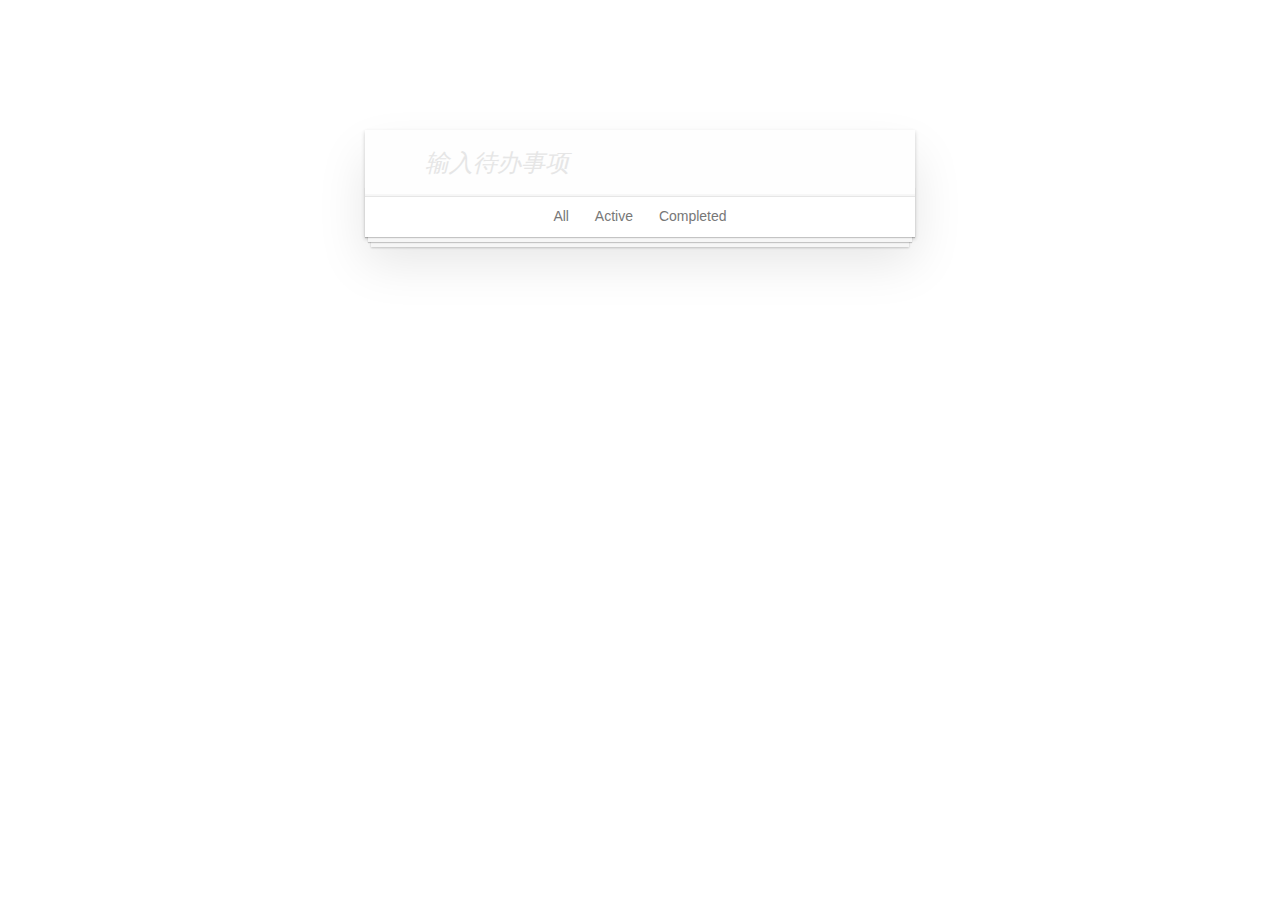
==== index.html @ 77dd1cce "添加代码到GIT" ====
<!doctype html>
<html lang="en">

<head>
    <meta charset="utf-8">
    <style>
    [ng-cloak] {
        display: none;
    }
    </style>
    <!--app style-->
    <link rel="stylesheet" href="lib/todo-app/index.css">
</head>

<body ng-app="todo">
    <div ui-view>页面加载中...</div>
    <!--引入angular相关文件-->
    <script type="text/javascript" src="lib/angular-1.5.0/angular.js"></script>
    <script type="text/javascript" src="lib/angular-1.5.0/angular-animate.js"></script>
    <script type="text/javascript" src="lib/ui-router-0.2.18/angular-ui-router.js"></script>
    <!--bootstrap-->
    <!--app-->
    <script type="text/javascript" src="app/app.js"></script>
    <!--route-->
    <script type="text/javascript" src="app/route/todo.js"></script>
    <!--controller-->
    <script type="text/javascript" src="app/controller/todo.js"></script>
    <!--service-->
    <script type="text/javascript" src="app/service/todoStorage.js"></script>
    <!--service-->
    <script type="text/javascript" src="app/directive/todoEscape.js"></script>
    
</body>

</html>
---- lib/todo-app/index.css ----
html,
body {
	margin: 0;
	padding: 0;
}

button {
	margin: 0;
	padding: 0;
	border: 0;
	background: none;
	font-size: 100%;
	vertical-align: baseline;
	font-family: inherit;
	font-weight: inherit;
	color: inherit;
	-webkit-appearance: none;
	appearance: none;
	-webkit-font-smoothing: antialiased;
	-moz-font-smoothing: antialiased;
	font-smoothing: antialiased;
}

body {
	font: 14px 'Helvetica Neue', Helvetica, Arial, sans-serif;
	line-height: 1.4em;

	color: #4d4d4d;
	min-width: 230px;
	max-width: 550px;
	margin: 0 auto;
	-webkit-font-smoothing: antialiased;
	-moz-font-smoothing: antialiased;
	font-smoothing: antialiased;
	font-weight: 300;
}

button,
input[type="checkbox"] {
	outline: none;
}

.hidden {
	display: none;
}

#todoapp {
	background: #fff;
	margin: 130px 0 40px 0;
	position: relative;
	box-shadow: 0 2px 4px 0 rgba(0, 0, 0, 0.2),
	            0 25px 50px 0 rgba(0, 0, 0, 0.1);
}

#todoapp input::-webkit-input-placeholder {
	font-style: italic;
	font-weight: 300;
	color: #e6e6e6;
}

#todoapp input::-moz-placeholder {
	font-style: italic;
	font-weight: 300;
	color: #e6e6e6;
}

#todoapp input::input-placeholder {
	font-style: italic;
	font-weight: 300;
	color: #e6e6e6;
}

#todoapp h1 {
	position: absolute;
	top: -155px;
	width: 100%;
	font-size: 100px;
	font-weight: 100;
	text-align: center;
	color: rgba(175, 47, 47, 0.15);
	-webkit-text-rendering: optimizeLegibility;
	-moz-text-rendering: optimizeLegibility;
	text-rendering: optimizeLegibility;
}

#new-todo,
.edit {
	position: relative;
	margin: 0;
	width: 100%;
	font-size: 24px;
	font-family: inherit;
	font-weight: inherit;
	line-height: 1.4em;
	border: 0;
	outline: none;
	color: inherit;
	padding: 6px;
	border: 1px solid #999;
	box-shadow: inset 0 -1px 5px 0 rgba(0, 0, 0, 0.2);
	box-sizing: border-box;
	-webkit-font-smoothing: antialiased;
	-moz-font-smoothing: antialiased;
	font-smoothing: antialiased;
}

#new-todo {
	padding: 16px 16px 16px 60px;
	border: none;
	background: rgba(0, 0, 0, 0.003);
	box-shadow: inset 0 -2px 1px rgba(0,0,0,0.03);
}

#main {
	position: relative;
	z-index: 2;
	border-top: 1px solid #e6e6e6;
}

label[for='toggle-all'] {
	display: none;
}

#toggle-all {
	position: absolute;
	top: -55px;
	left: -12px;
	width: 60px;
	height: 34px;
	text-align: center;
	border: none; /* Mobile Safari */
}

#toggle-all:before {
	content: '❯';
	font-size: 22px;
	color: #e6e6e6;
	padding: 10px 27px 10px 27px;
}

#toggle-all:checked:before {
	color: #737373;
}

#todo-list {
	margin: 0;
	padding: 0;
	list-style: none;
}

#todo-list li {
	position: relative;
	font-size: 24px;
	border-bottom: 1px solid #ededed;
}

#todo-list li:last-child {
	border-bottom: none;
}

#todo-list li.editing {
	border-bottom: none;
	padding: 0;
}

#todo-list li.editing .edit {
	display: block;
	width: 506px;
	padding: 13px 17px 12px 17px;
	margin: 0 0 0 43px;
}

#todo-list li.editing .view {
	display: none;
}

#todo-list li .toggle {
	text-align: center;
	width: 40px;
	/* auto, since non-WebKit browsers doesn't support input styling */
	height: auto;
	position: absolute;
	top: 0;
	bottom: 0;
	margin: auto 0;
	border: none; /* Mobile Safari */
	-webkit-appearance: none;
	appearance: none;
}

#todo-list li .toggle:after {
	content: url('data:image/svg+xml;utf8,<svg xmlns="http://www.w3.org/2000/svg" width="40" height="40" viewBox="-10 -18 100 135"><circle cx="50" cy="50" r="50" fill="none" stroke="#ededed" stroke-width="3"/></svg>');
}

#todo-list li .toggle:checked:after {
	content: url('data:image/svg+xml;utf8,<svg xmlns="http://www.w3.org/2000/svg" width="40" height="40" viewBox="-10 -18 100 135"><circle cx="50" cy="50" r="50" fill="none" stroke="#bddad5" stroke-width="3"/><path fill="#5dc2af" d="M72 25L42 71 27 56l-4 4 20 20 34-52z"/></svg>');
}

#todo-list li label {
	white-space: pre;
	word-break: break-word;
	padding: 15px 60px 15px 15px;
	margin-left: 45px;
	display: block;
	line-height: 1.2;
	transition: color 0.4s;
}

#todo-list li.completed label {
	color: #d9d9d9;
	text-decoration: line-through;
}

#todo-list li .destroy {
	display: none;
	position: absolute;
	top: 0;
	right: 10px;
	bottom: 0;
	width: 40px;
	height: 40px;
	margin: auto 0;
	font-size: 30px;
	color: #cc9a9a;
	margin-bottom: 11px;
	transition: color 0.2s ease-out;
}

#todo-list li .destroy:hover {
	color: #af5b5e;
}

#todo-list li .destroy:after {
	content: '×';
}

#todo-list li:hover .destroy {
	display: block;
}

#todo-list li .edit {
	display: none;
}

#todo-list li.editing:last-child {
	margin-bottom: -1px;
}

#footer {
	color: #777;
	padding: 10px 15px;
	height: 20px;
	text-align: center;
	border-top: 1px solid #e6e6e6;
}

#footer:before {
	content: '';
	position: absolute;
	right: 0;
	bottom: 0;
	left: 0;
	height: 50px;
	overflow: hidden;
	box-shadow: 0 1px 1px rgba(0, 0, 0, 0.2),
	            0 8px 0 -3px #f6f6f6,
	            0 9px 1px -3px rgba(0, 0, 0, 0.2),
	            0 16px 0 -6px #f6f6f6,
	            0 17px 2px -6px rgba(0, 0, 0, 0.2);
}

#todo-count {
	float: left;
	text-align: left;
}

#todo-count strong {
	font-weight: 300;
}

#filters {
	margin: 0;
	padding: 0;
	list-style: none;
	position: absolute;
	right: 0;
	left: 0;
}

#filters li {
	display: inline;
}

#filters li a {
	color: inherit;
	margin: 3px;
	padding: 3px 7px;
	text-decoration: none;
	border: 1px solid transparent;
	border-radius: 3px;
}

#filters li a.selected,
#filters li a:hover {
	border-color: rgba(175, 47, 47, 0.1);
}

#filters li a.selected {
	border-color: rgba(175, 47, 47, 0.2);
}

#clear-completed,
html #clear-completed:active {
	float: right;
	position: relative;
	line-height: 20px;
	text-decoration: none;
	cursor: pointer;
	position: relative;
}

#clear-completed:hover {
	text-decoration: underline;
}

#info {
	margin: 65px auto 0;
	color: #bfbfbf;
	font-size: 10px;
	text-shadow: 0 1px 0 rgba(255, 255, 255, 0.5);
	text-align: center;
}

#info p {
	line-height: 1;
}

#info a {
	color: inherit;
	text-decoration: none;
	font-weight: 400;
}

#info a:hover {
	text-decoration: underline;
}

/*
	Hack to remove background from Mobile Safari.
	Can't use it globally since it destroys checkboxes in Firefox
*/
@media screen and (-webkit-min-device-pixel-ratio:0) {
	#toggle-all,
	#todo-list li .toggle {
		background: none;
	}

	#todo-list li .toggle {
		height: 40px;
	}

	#toggle-all {
		-webkit-transform: rotate(90deg);
		transform: rotate(90deg);
		-webkit-appearance: none;
		appearance: none;
	}
}

@media (max-width: 430px) {
	#footer {
		height: 50px;
	}

	#filters {
		bottom: 10px;
	}
}
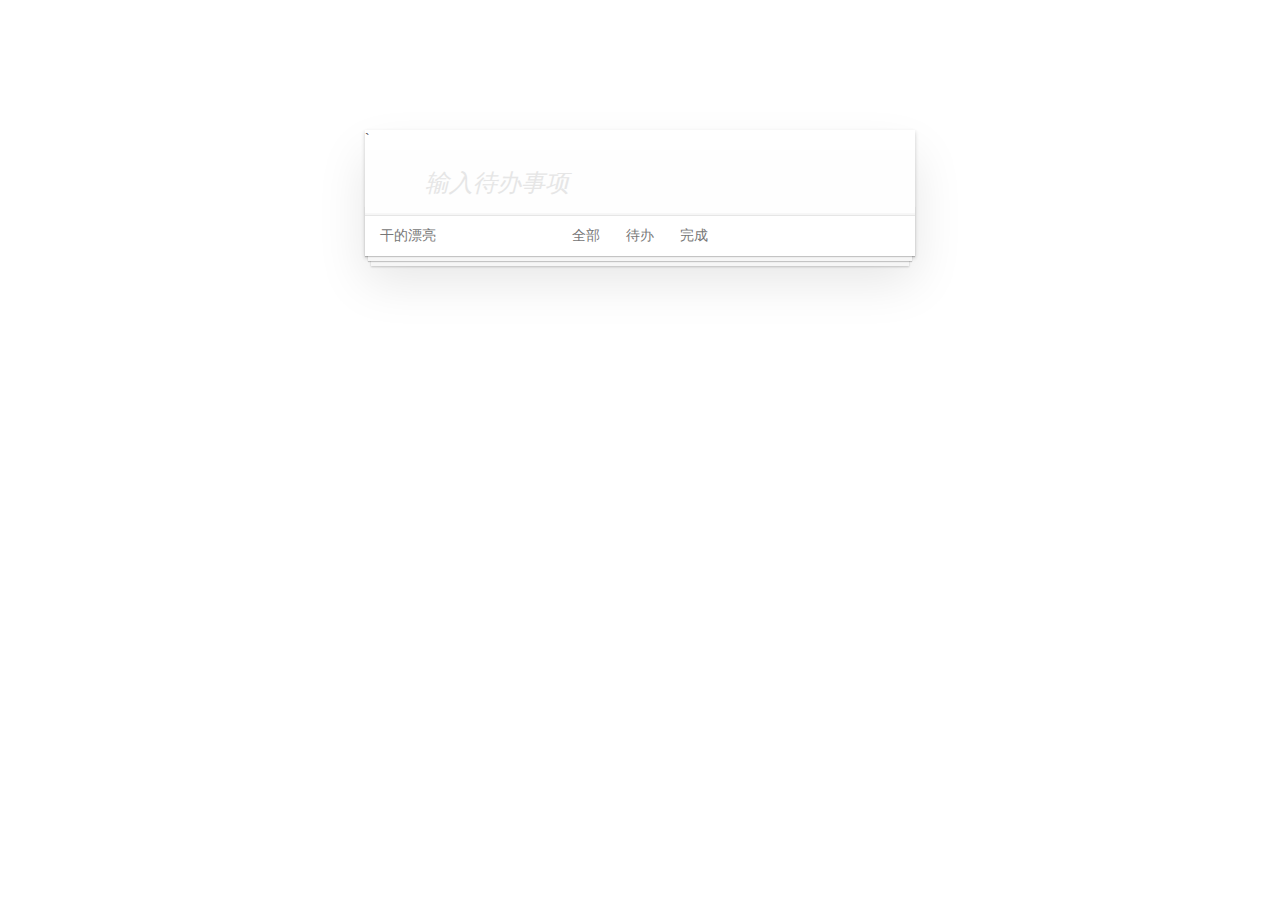
==== commit b8ce0bd2: "improve the program with latest angular lib" ====
--- a/index.html
+++ b/index.html
@@ -10,10 +10,13 @@
     </style>
     <!--app style-->
     <link rel="stylesheet" href="lib/todo-app/index.css">
+    <link rel="stylesheet" href="lib/todo-app/spinner.css">
 </head>
 
 <body ng-app="todo">
-    <div ui-view>页面加载中...</div>
+    <div ui-view>
+        
+    </div>
     <!--引入angular相关文件-->
     <script type="text/javascript" src="lib/angular-1.5.0/angular.js"></script>
     <script type="text/javascript" src="lib/angular-1.5.0/angular-animate.js"></script>
@@ -27,9 +30,10 @@
     <script type="text/javascript" src="app/controller/todo.js"></script>
     <!--service-->
     <script type="text/javascript" src="app/service/todoStorage.js"></script>
-    <!--service-->
+    <!--directive-->
     <script type="text/javascript" src="app/directive/todoEscape.js"></script>
-    
+    <script type="text/javascript" src="app/directive/todoFocus.js"></script>
+
 </body>
 
 </html>
--- a/lib/todo-app/index.css
+++ b/lib/todo-app/index.css
@@ -199,11 +199,12 @@
 #todo-list li label {
 	white-space: pre;
 	word-break: break-word;
-	padding: 15px 60px 15px 15px;
-	margin-left: 45px;
+	padding: 15px 60px 15px 60px;
+	margin-right: 60px;
 	display: block;
 	line-height: 1.2;
 	transition: color 0.4s;
+	overflow: hidden;
 }
 
 #todo-list li.completed label {
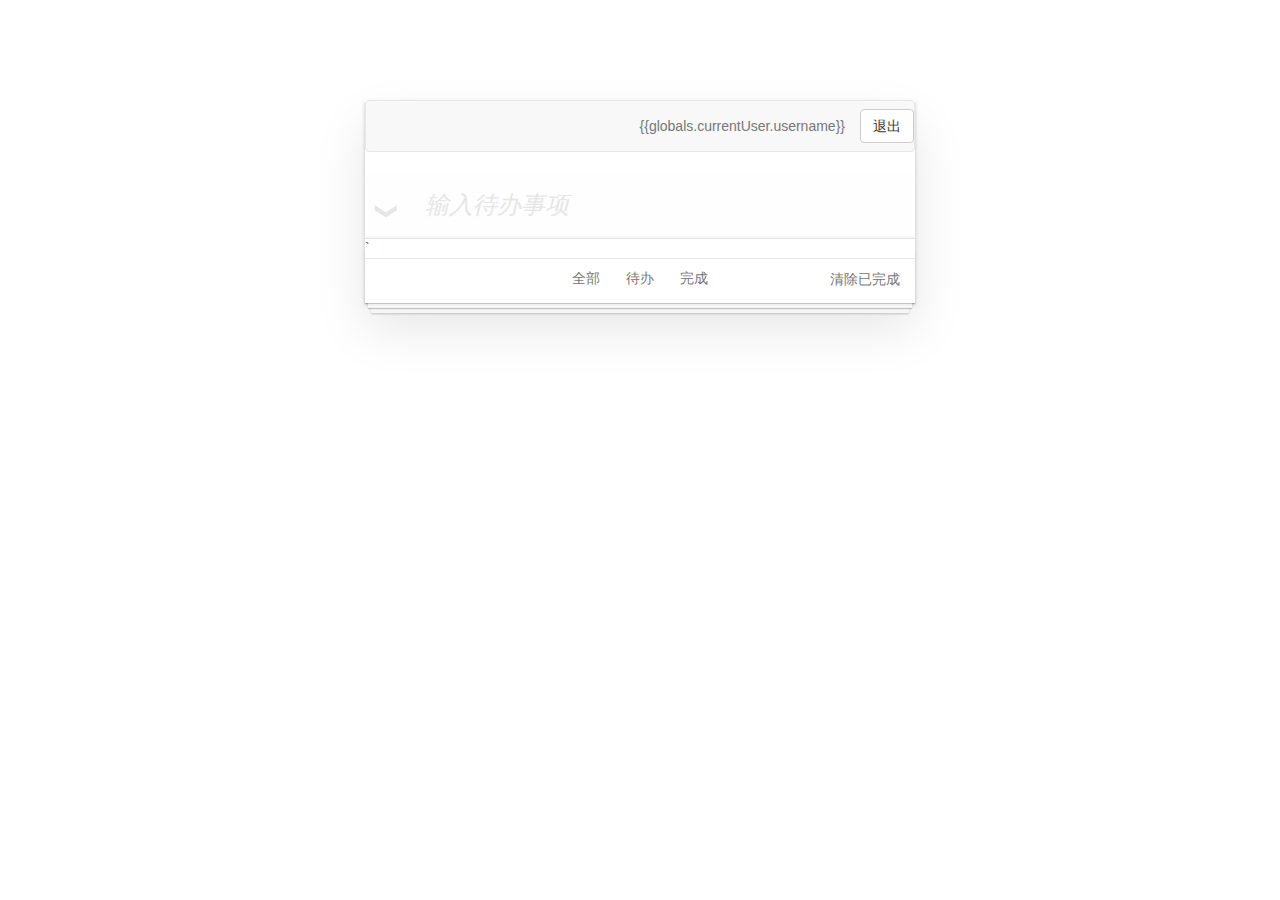
==== commit 02dd589e: "improve todo-app" ====
--- a/index.html
+++ b/index.html
@@ -9,26 +9,34 @@
     }
     </style>
     <!--app style-->
+    <link rel="stylesheet" href="lib/bootstrap-3.3.6/css/bootstrap.min.css">
+    <!--font-awesome-->
+    <link rel="stylesheet" href="lib/font-awesome-4.6.3/css/font-awesome.min.css">
     <link rel="stylesheet" href="lib/todo-app/index.css">
-    <link rel="stylesheet" href="lib/todo-app/spinner.css">
 </head>
 
 <body ng-app="todo">
-    <div ui-view>
-        
-    </div>
+    <section id="todoapp" ui-view >
+
+    </section>
     <!--引入angular相关文件-->
-    <script type="text/javascript" src="lib/angular-1.5.0/angular.js"></script>
-    <script type="text/javascript" src="lib/angular-1.5.0/angular-animate.js"></script>
-    <script type="text/javascript" src="lib/ui-router-0.2.18/angular-ui-router.js"></script>
+    <script type="text/javascript" src="lib/angular-1.5.7/angular.min.js"></script>
+    <script type="text/javascript" src="lib/angular-1.5.7/angular-animate.min.js"></script>
+    <script type="text/javascript" src="lib/angular-1.5.7/angular-cookies.min.js"></script>
+    <script type="text/javascript" src="lib/ui-router-0.2.18/angular-ui-router.min.js"></script>
     <!--bootstrap-->
+
     <!--app-->
     <script type="text/javascript" src="app/app.js"></script>
     <!--route-->
+    <script type="text/javascript" src="app/route/auth.js"></script>
     <script type="text/javascript" src="app/route/todo.js"></script>
     <!--controller-->
+    <script type="text/javascript" src="app/controller/auth.js"></script>
     <script type="text/javascript" src="app/controller/todo.js"></script>
     <!--service-->
+    <script type="text/javascript" src="app/service/base64.js"></script>
+    <script type="text/javascript" src="app/service/auth.js"></script>
     <script type="text/javascript" src="app/service/todoStorage.js"></script>
     <!--directive-->
     <script type="text/javascript" src="app/directive/todoEscape.js"></script>
--- a/lib/todo-app/index.css
+++ b/lib/todo-app/index.css
@@ -44,9 +44,10 @@
 	display: none;
 }
 
+
 #todoapp {
 	background: #fff;
-	margin: 130px 0 40px 0;
+	margin: 100px 0 40px 0;
 	position: relative;
 	box-shadow: 0 2px 4px 0 rgba(0, 0, 0, 0.2),
 	            0 25px 50px 0 rgba(0, 0, 0, 0.1);
@@ -250,7 +251,7 @@
 #footer {
 	color: #777;
 	padding: 10px 15px;
-	height: 20px;
+	height: 45px;
 	text-align: center;
 	border-top: 1px solid #e6e6e6;
 }
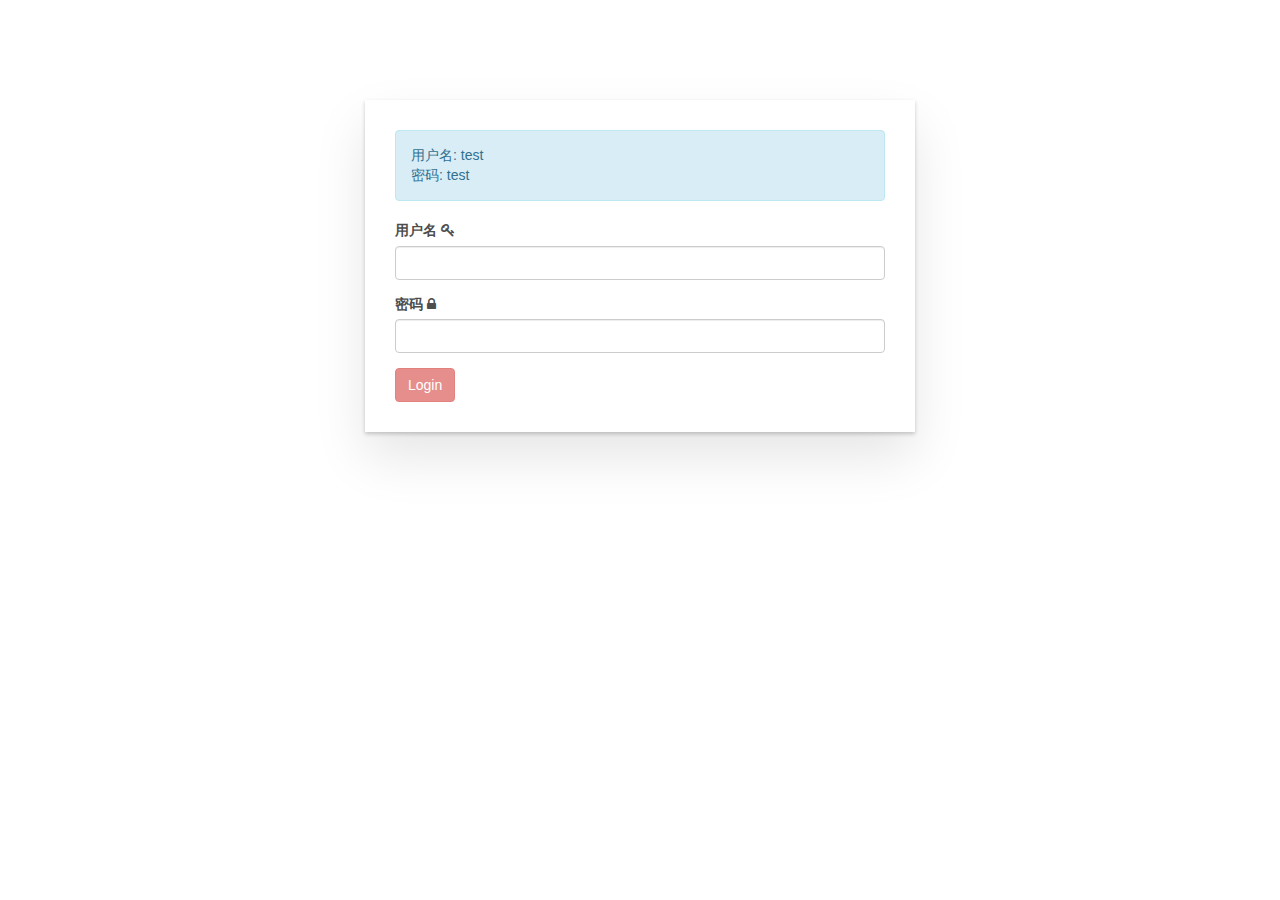
==== commit 0ba4a31e: "美化代码" ====
--- a/index.html
+++ b/index.html
@@ -16,8 +16,7 @@
 </head>
 
 <body ng-app="todo">
-    <section id="todoapp" ui-view >
-
+    <section id="todoapp" ui-view>
     </section>
     <!--引入angular相关文件-->
     <script type="text/javascript" src="lib/angular-1.5.7/angular.min.js"></script>
@@ -25,7 +24,6 @@
     <script type="text/javascript" src="lib/angular-1.5.7/angular-cookies.min.js"></script>
     <script type="text/javascript" src="lib/ui-router-0.2.18/angular-ui-router.min.js"></script>
     <!--bootstrap-->
-
     <!--app-->
     <script type="text/javascript" src="app/app.js"></script>
     <!--route-->
@@ -41,7 +39,6 @@
     <!--directive-->
     <script type="text/javascript" src="app/directive/todoEscape.js"></script>
     <script type="text/javascript" src="app/directive/todoFocus.js"></script>
-
 </body>
 
 </html>
